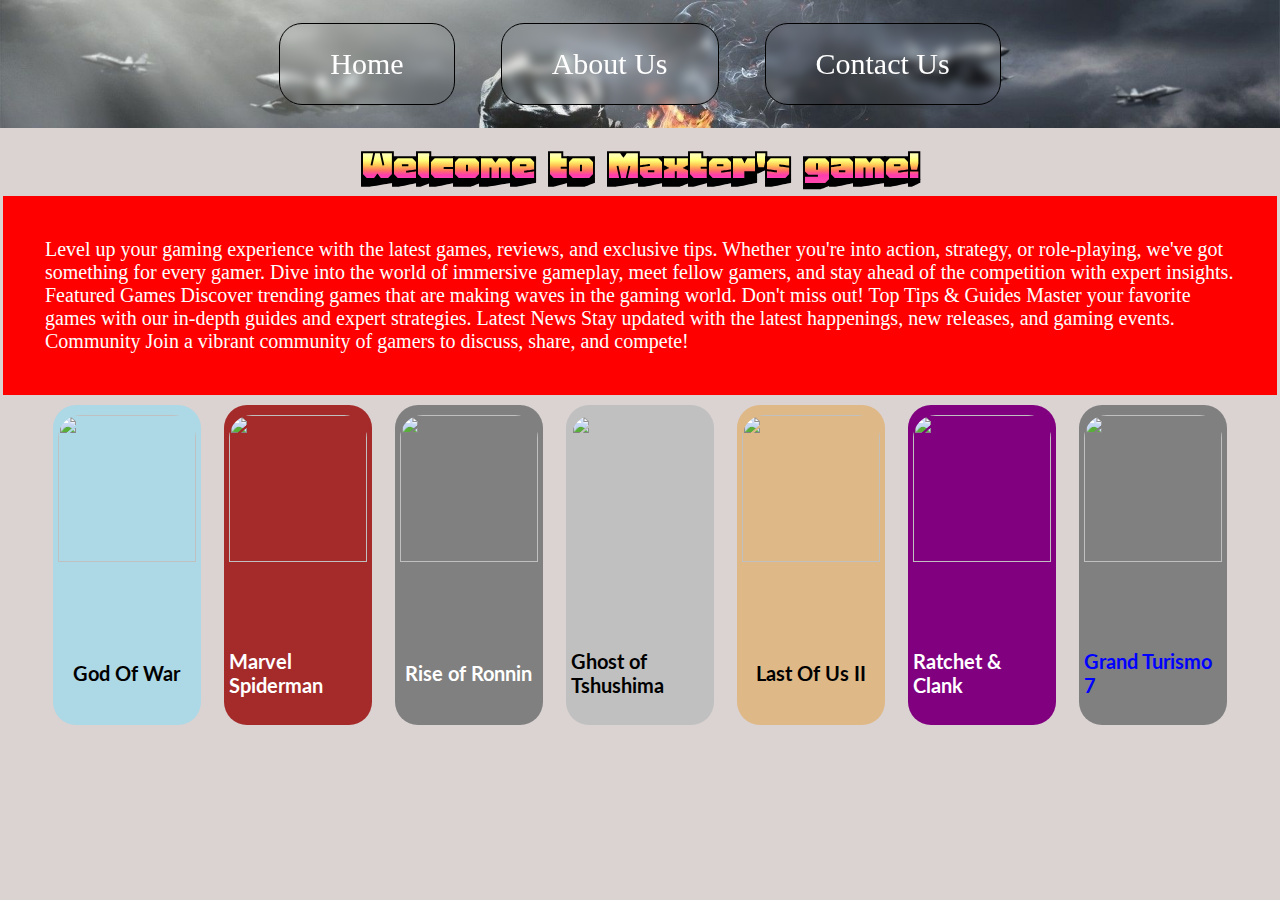
==== pron/index.html @ 3c2ea180 "another" ====
<!DOCTYPE html>
<html lang="en">
<head>
    <meta charset="UTF-8">
    <meta name="viewport" content="width=device-width, initial-scale=1.0">
    <title>Gaming Website</title>
    <link rel="stylesheet"  href="style.css">
</head>
<body>
    <header>
        <nav class="navbar">
            <div>
                <ul>
                    <li href="#homies">Home</li>
                    <li>About Us</li>
                    <li>Contact Us</li>

                </ul>
            </div>
        </nav>
    </header>
    <main>
        <home>
            <div class="home" id="homies">
                <div class="head">
                   <h1>Welcome to Maxter's game!</h1>
                </div>
                <div class="aboutIt">

                    <p>
                        Level up your gaming experience with the latest games, reviews, and exclusive tips. Whether you're into action, strategy, or role-playing, we've got something for every gamer. Dive into the world of immersive gameplay, meet fellow gamers, and stay ahead of the competition with expert insights.

                        Featured Games
                        Discover trending games that are making waves in the gaming world. Don't miss out!

                        Top Tips & Guides
                        Master your favorite games with our in-depth guides and expert strategies.

                        Latest News
                        Stay updated with the latest happenings, new releases, and gaming events.

                        Community
                        Join a vibrant community of gamers to discuss, share, and compete!
                    </p>

                </div>  
                <div class="rotatory">
                        <div class="card">
                            <div class="another">
                                <img src="https://image.api.playstation.com/vulcan/ap/rnd/202207/1210/4xJ8XB3bi888QTLZYdl7Oi0s.png"  alt="">
                                <div class="name">
                                    <h4>God Of War</h4>
                                </div>
                            </div>
                        </div>
                        
                        <div class="card" style="background-color: brown;">
                            <div class="another">
                                <img src="https://gmedia.playstation.com/is/image/SIEPDC/ps5-game-carousel-spider-man-3-15jan24?$800px--t$"  alt="">
                                <div class="name">
                                    <h4 style="color: white;">Marvel Spiderman</h4>
                                </div>
                            </div>
                        </div>

                        <div class="card" style="background-color: gray;">
                            <div class="another" ">
                                <img src="https://gmedia.playstation.com/is/image/SIEPDC/rise-of-the-ronin-hero-banner-mobile-01-en-30mar23?$800px--t$"  alt="">
                                <div class="name">
                                    <h4 style="color:white;">Rise of Ronnin</h4>
                                </div>
                            </div>
                        </div>

                        <div class="card" style="background-color: silver;">
                            <div class="another">
                                <img src="https://gmedia.playstation.com/is/image/SIEPDC/ps5-games-ghost-of-tsushima-image-block-02-en-14oct21?$800px--t$"  alt="">
                                <div class="name">
                                    <h4>Ghost of Tshushima</h4>
                                </div>
                            </div>
                        </div>

                        <div class="card" style="background-color: burlywood;">
                            <div class="another">
                                <img src="https://gmedia.playstation.com/is/image/SIEPDC/ps5-games-the-last-of-us-part-1-image-block-en-20jun22?$800px--t$"  alt="">
                                <div class="name">
                                    <h4>Last Of Us II</h4>
                                </div>
                            </div>
                        </div>

                        <div class="card" style="background-color: purple;">
                            <div class="another">
                                <img src="https://gmedia.playstation.com/is/image/SIEPDC/ps5-games-ratchet-and-clank-rift-apart-image-block-en-26aug22?$800px--t$"  alt="">
                                <div class="name">
                                    <h4 style="color: white;">Ratchet & Clank</h4>
                                </div>
                            </div>
                        </div>

                        <div class="card" style="background-color: grey;">
                            <div class="another">
                                <img src="https://gmedia.playstation.com/is/image/SIEPDC/ps5-games-gt7-hub-image-block-01-en-10mar22?$800px--t$"  alt="">
                                <div class="name">
                                    <h4 style="color: blue;">Grand Turismo 7</h4>
                                </div>
                            </div>
                        </div>
                </div>
            </div>
        </home>

        <about>

        </about>

        <contactus>

        </contactus>
    </main>
</body>
</html>
---- pron/style.css ----
@import url('https://fonts.googleapis.com/css2?family=Ballet:opsz@16..72&family=Honk&display=swap');

@import url('https://fonts.googleapis.com/css2?family=Lato:ital,wght@0,100;0,300;0,400;0,700;0,900;1,100;1,300;1,400;1,700;1,900&display=swap');


*{
    margin: 0;
    padding: 0;
}

body{
    background-color: rgb(219, 210, 210);
}
.navbar{
    /* background-color: purple; */
    background: url('images/image.png');
    background-size: 100%;
    width: 100%;
    object-fit: cover;
    background-repeat: no-repeat;
    color: white;
    display: flex;
    justify-content: center;
    align-items: center;
}

.navbar ul{
    display: flex;
    height: inherit;
    width: inherit;
    list-style-type:none;
}

.navbar  li{
    margin:23px;
    font-size:30px;
    text-align: center;
    border: 0.5px solid black;
    padding: 23px 50px;
    backdrop-filter: blur(5px);
    border-radius: 23px;
    transition: all 0.3s ease-in-out;
    overflow: hidden;
}

.navbar ul li:hover::before{
    content: '';
    position: absolute;
    background: rgba(215, 215, 215, 0.3);
    height: 500px;
    width: 30px;
    transform: rotate(25deg);
    top:-70px;
    animation: slash 3s ease-in-out  infinite;
}

.navbar ul li:hover{
    color: white;
    font-size: 40px;
    padding: 30px;
    box-shadow: 0 0 10px;
    cursor: pointer;
}

@keyframes slash {
    0%{
        transform: rotate(25deg) translate(100px, 10px);
    }
    50%{
        transform:rotate(25deg) translate(-100px);
    }
    100%{
        transform: rotate(25deg) translate(100px, 10px);
    }
}

@media screen and (max-width:727px) {
    .navbar ul li{
        padding: 23px 20px;
        font-size: 15px;
    }
    .navbar ul li:hover{
        padding: 23px 20px;
        font-size: 15px;
    }
}

@media screen and (max-width:570px){
    .navbar ul{
        flex-wrap: wrap;
        flex-direction: column;
    }
    .navbar{
        background-repeat: repeat-y;
    }
}
/*pt2*/
main{
    margin: 5px 0px;
    padding: 3px;
    display: flex;
    justify-content: center;
    align-items: center;
}

.head h1{
    font-family: "Honk", system-ui;
    font-size: 49px;
    font-optical-sizing:auto;
    font-weight: 400;
    font-style: normal;
    font-variation-settings:"MORF" 15,"SHLN" 50;
}
.home{
    display: flex;
    flex-wrap: wrap;   
    justify-content: center;
    align-items: center;

}

.aboutIt{
    background-color: red;
    color: white;
    padding: 42px;
    font-size: 20px;
    font-weight: 500;
    
}

::selection{
    color: white;
    background-color: purple;
}

.rotatory{
    display: flex;
    padding: 10px;
    margin: 0px 20px;
    gap: 23px;
}

.card{
    height: 300px;
    flex-wrap: wrap;
    flex-direction: column;
    display: flex;
    width: 100%;
    padding:10px 5px;
    border-radius: 23px;
    transition: ease-in-out 0.3s ;
    background-color: lightblue;
}

.another{
    height: 100%;
    justify-content: center;
    align-items: center;
    width: 100%;
}

.another img{
    height: 70%;
    border-radius: 23px;
    width: 100%;
    object-fit: contain;
}

.name{
    padding: 10px 0px;
    display: flex;
    font-size: 20px;
    font-family: "Lato", sans-serif;
    font-weight: 700;
    font-style: normal;
    justify-content: center;
    align-items: center;
    height: 25%;
    width: 100%;
}

/* Hovering properties */
.card:hover{
    height: 325px;
    width: 100%;
    font-size:15px;
    cursor: pointer;
}
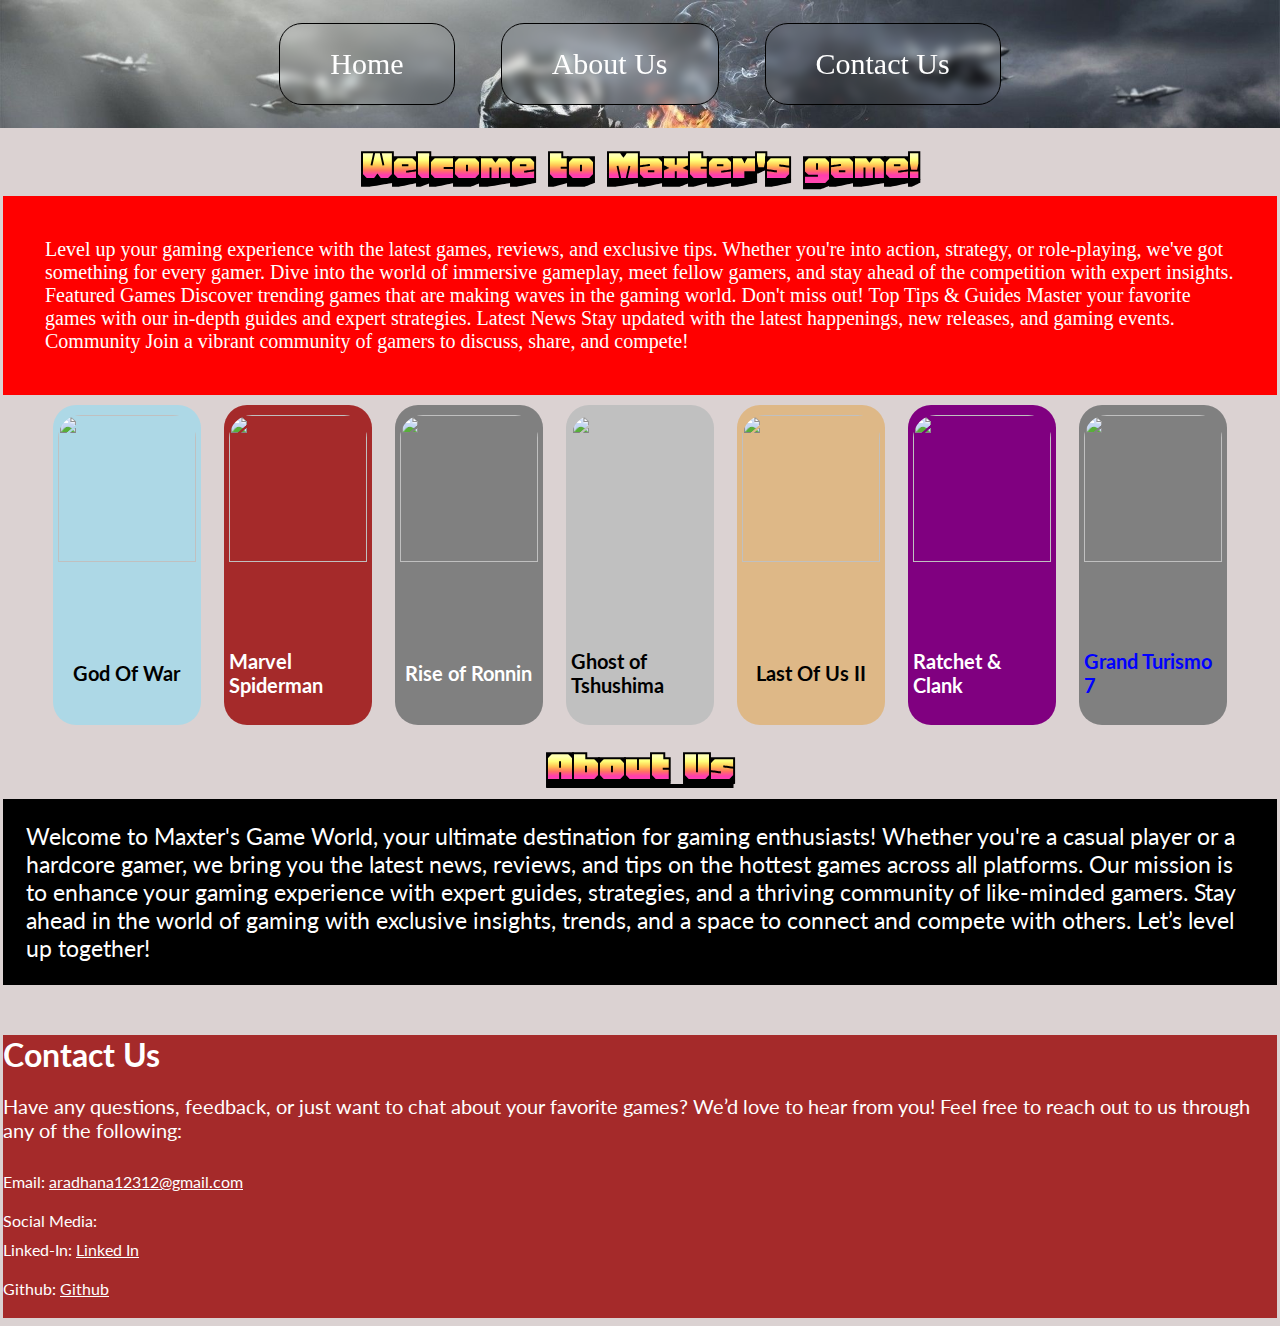
==== commit afe6cd1c: "the_web" ====
--- a/pron/index.html
+++ b/pron/index.html
@@ -112,11 +112,33 @@
         </home>
 
         <about>
+            <div class="ab">
+                <h1>About Us</h1>
+            </div>
+            <div class="par">
+                <p>Welcome to Maxter's Game World, your ultimate destination for gaming enthusiasts! Whether you're a casual player or a hardcore gamer, we bring you the latest news, reviews, and tips on the hottest games across all platforms. Our mission is to enhance your gaming experience with expert guides, strategies, and a thriving community of like-minded gamers. Stay ahead in the world of gaming with exclusive insights, trends, and a space to connect and compete with others. Let’s level up together!
 
+                </p>
+            </div>
         </about>
 
         <contactus>
+            <div class="block">
+                <h1>Contact Us</h1>
+                <p>Have any questions, feedback, or just want to chat about your favorite games? We’d love to hear from you! Feel free to reach out to us through any of the following:</p>
+            </div>
+            <div class="list">
+                <ul>
+                    <li>Email: <a href="mailto: aradhana12312@gmail.com" target="_blank">aradhana12312@gmail.com</a></li>
+                    
+                    <li>Social Media: <ul>
 
+                        <li>Linked-In: <a href="https://www.linkedin.com/in/mrinal-devnath-3140b421b/" target="_blank">Linked In</a></li>
+
+                        <li>Github: <a href="https://github.com/Mrinal7862" target="_blank">Github</a></li>
+                    </ul></li>
+                </ul>
+            </div>
         </contactus>
     </main>
 </body>
--- a/pron/style.css
+++ b/pron/style.css
@@ -100,6 +100,7 @@
     margin: 5px 0px;
     padding: 3px;
     display: flex;
+    flex-wrap: wrap;
     justify-content: center;
     align-items: center;
 }
@@ -188,3 +189,95 @@
     cursor: pointer;
 }
 
+/* About section */
+about{
+    display: flex;
+    justify-content: center;
+    align-items: center;
+    flex-wrap: wrap;
+}
+
+
+.ab h1{
+    font-family: "Honk", system-ui;
+    font-size: 49px;
+    text-decoration: underline;
+    padding: 2px;
+    font-optical-sizing:auto;
+    font-weight: 400;
+    font-style: normal;
+    position: relative;
+    font-variation-settings:"MORF" 15,"SHLN" 50;
+    animation: fade 5s ease-in-out  infinite;
+
+}
+
+.par p{
+    font-size: 23px;
+    background-color: black;
+    color: white;
+    padding: 23px;
+    font-family: "Lato", sans-serif;
+}
+
+@keyframes fade {
+    0%{
+        opacity: 0;
+        top: 0;
+    }
+    25%{
+        opacity: 1;
+        top: -5px;
+    }
+    50%{
+        opacity: 0;
+        top: -10px;
+    }
+    75%{
+        opacity: 1;
+        top: -5px;
+    }
+    100%{
+        opacity: 0;
+        top: 0dvh;
+    }
+}
+
+
+/* contactus */
+contactus{
+    margin: 50px 0px 0px 0px;
+    background-color: brown;
+    width: 100%;
+    height: 100%;
+}
+
+.block{
+    height: inherit;
+    width: 100%;
+    color: white;
+    font-family: "Lato";
+}
+
+.block p{
+    font-size: 20px;
+
+    padding: 20px 0px;
+}
+.list{
+    height: inherit;
+    width: 100%;
+    color: white;
+    font-family: "Lato";
+}
+.list ul{
+    color: white;
+
+}
+.list ul li{
+    list-style-type: disc;
+    padding: 10px 0px;
+}
+.list ul li a{
+    color: white;
+}